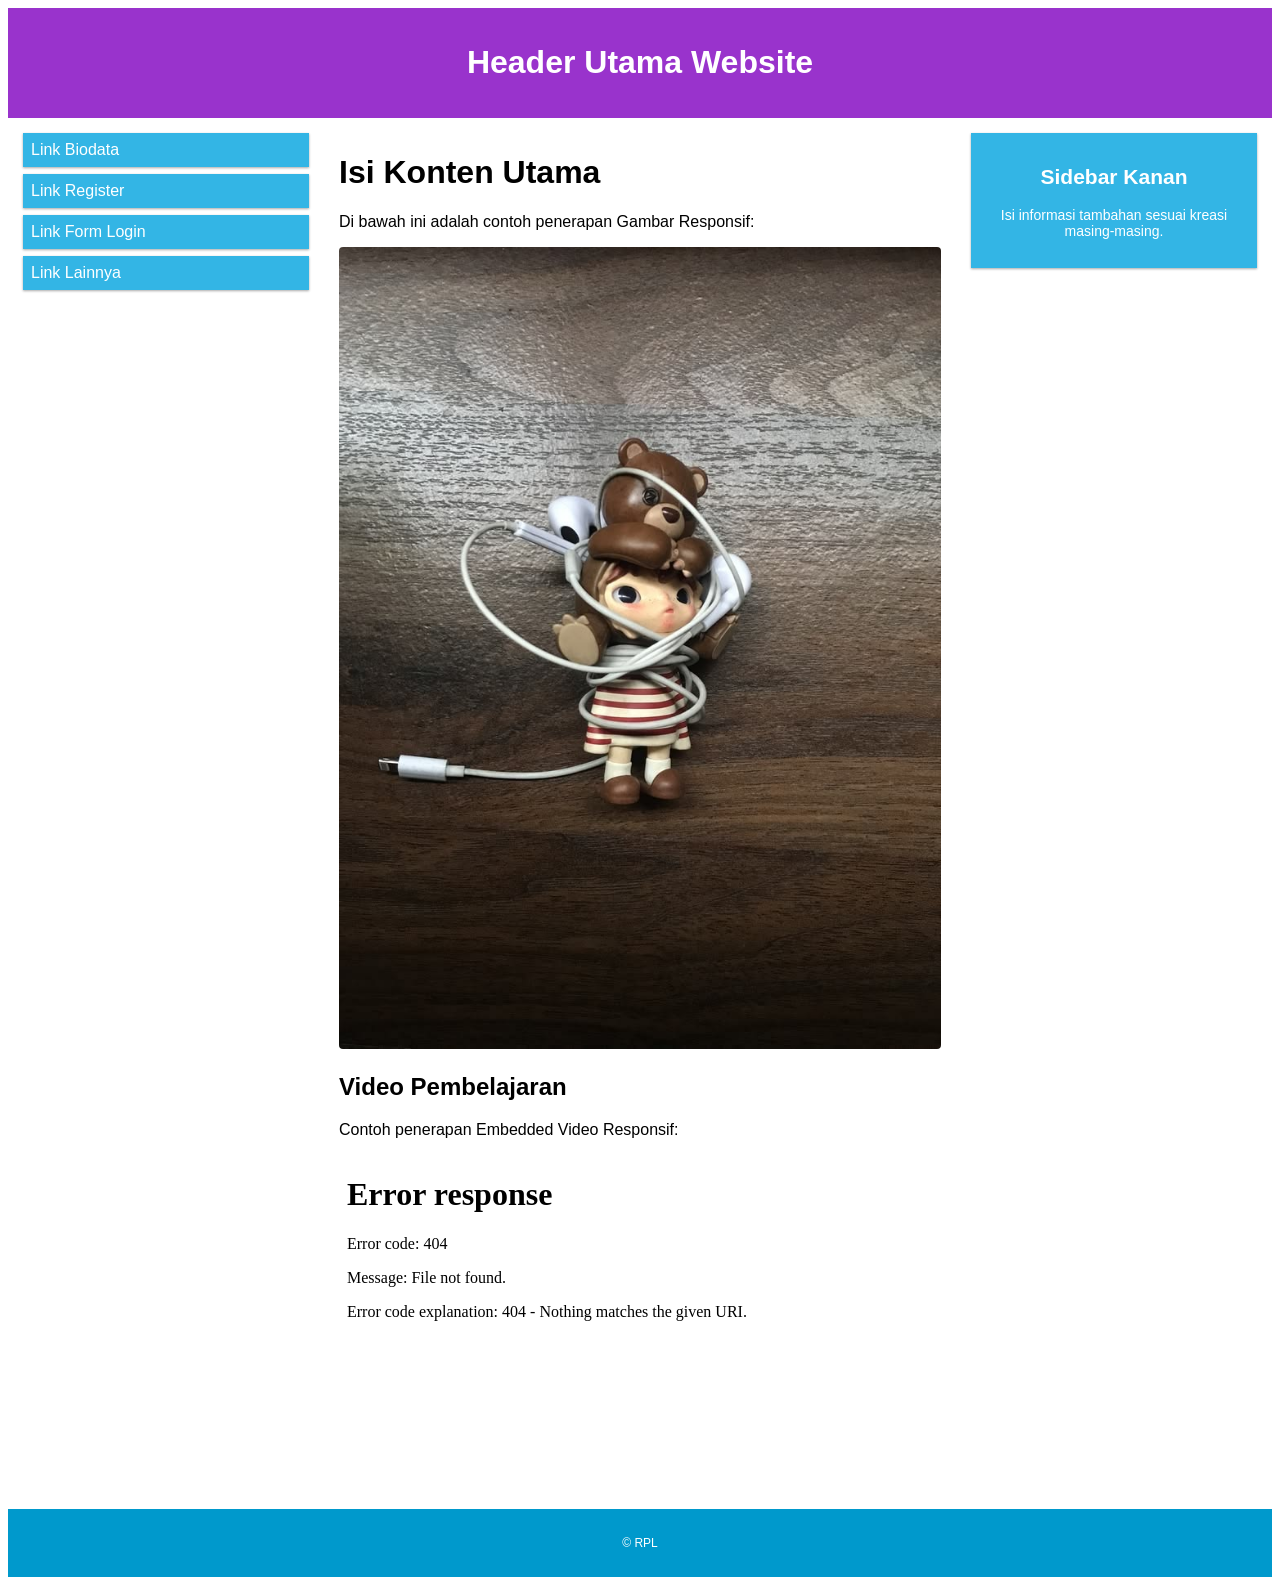
==== Latihan8_1.html @ 3e544258 "Add files via upload" ====
<!DOCTYPE html>
<html lang="id">
<head>
    <meta charset="UTF-8">
    <meta name="viewport" content="width=device-width, initial-scale=1.0">
    <title>Latihan Web Responsif</title>
    <link rel="stylesheet" href="responsive.css">
</head>

<body>
    <!-- Header Halaman -->
    <div class="header">
        <h1>Header Utama Website</h1>
    </div>

    <!-- Baris Utama (Row) -->
    <div class="row">
        <!-- Kolom Navigasi Kiri (3 dari 12 bagian) -->
        <div class="col-3 menu">
            <ul>
                <li>Link Biodata</li>
                <li>Link Register</li>
                <li>Link Form Login</li>
                <li>Link Lainnya</li>
            </ul>
        </div>
        <!-- Kolom Konten Utama (6 dari 12 bagian) -->
        <div class="col-6">
            <h1>Isi Konten Utama</h1>
            <p>Di bawah ini adalah contoh penerapan Gambar Responsif:</p>
            
            <!-- Gambar Responsif -->
            <img src="image.png" alt="Gambar" class="responsive-img">
            
            <h2>Video Pembelajaran</h2>
            <p>Contoh penerapan Embedded Video Responsif:</p>
            
            <!-- Video Responsif Container -->
            <div class="video-container">
                <iframe src="How to build self-worth and stop seeking external validation (with 4 practices).mp4" title="Demo Video"
                    frameborder="0" allowfullscreen></iframe>
            </div>
        </div>

        <!-- Kolom Sidebar Kanan (3 dari 12 bagian) -->
        <div class="col-3 right">
            <div class="aside">
                <h2>Sidebar Kanan</h2>
                <p>Isi informasi tambahan sesuai kreasi masing-masing.</p>
            </div>
        </div>
    </div>

<!-- Footer Halaman -->
<div class="footer">
    <p>&copy; RPL</p>
</div>
</body>
</html>
---- responsive.css ----
/* Reset Box Sizing */
* {
box-sizing: border-box;
}
/* Pembersihan Float pada Row */
.row::after {
content: "";
clear: both;
display: block;
}
/* Pengaturan Dasar Kolom */
[class*="col-"] {
float: left;
padding: 15px;
}
/* Font Utama */
html {
font-family: "Lucida Sans", sans-serif;
}
/* Styling Header */
.header {
background-color: #9933cc;
color: #ffffff;
padding: 15px;
text-align: center;
}
/* Styling Menu Navigasi */
.menu ul {
list-style-type: none;
margin: 0;
padding: 0;
}
.menu li {
padding: 8px;
margin-bottom: 7px;
background-color: #33b5e5;
color: #ffffff;
box-shadow: 0 1px 3px rgba(0,0,0,0.12), 0 1px 2px rgba(0,0,0,0.24);
}
.menu li:hover {
background-color: #0099cc;
}
/* Styling Sidebar */
.aside {
background-color: #33b5e5;
padding: 15px;
color: #ffffff;
text-align: center;
font-size: 14px;
box-shadow: 0 1px 3px rgba(0,0,0,0.12), 0 1px 2px rgba(0,0,0,0.24);
}
/* Styling Footer */
.footer {
background-color: #0099cc;
color: #ffffff;
text-align: center;
font-size: 12px;
padding: 15px;
}
/* --- GAMBAR & VIDEO RESPONSIF --- */
.responsive-img, img {
max-width: 100%;
height: auto;
border-radius: 4px;
}
.video-container {
position: relative;
padding-bottom: 56.25%; /* Rasio 16:9 */
height: 0;
overflow: hidden;
margin-top: 15px;
}
.video-container iframe {
position: absolute;
top: 0;
left: 0;
width: 100%;
height: 100%;
}
/* Sistem 12 Kolom untuk Layar Komputer / Desktop */
.col-1 { width: 8.33%; }
.col-2 { width: 16.66%; }
.col-3 { width: 25%; }
.col-4 { width: 33.33%; }
.col-5 { width: 41.66%; }
.col-6 { width: 50%; }
.col-7 { width: 58.33%; }
.col-8 { width: 66.66%; }
.col-9 { width: 75%; }
.col-10 { width: 83.33%; }
.col-11 { width: 91.66%; }
.col-12 { width: 100%; }
/* Media Query untuk Layar Perangkat Seluler (Maksimal 768px) */
@media only screen and (max-width: 768px) {
[class*="col-"] {
width: 100%;
}
}
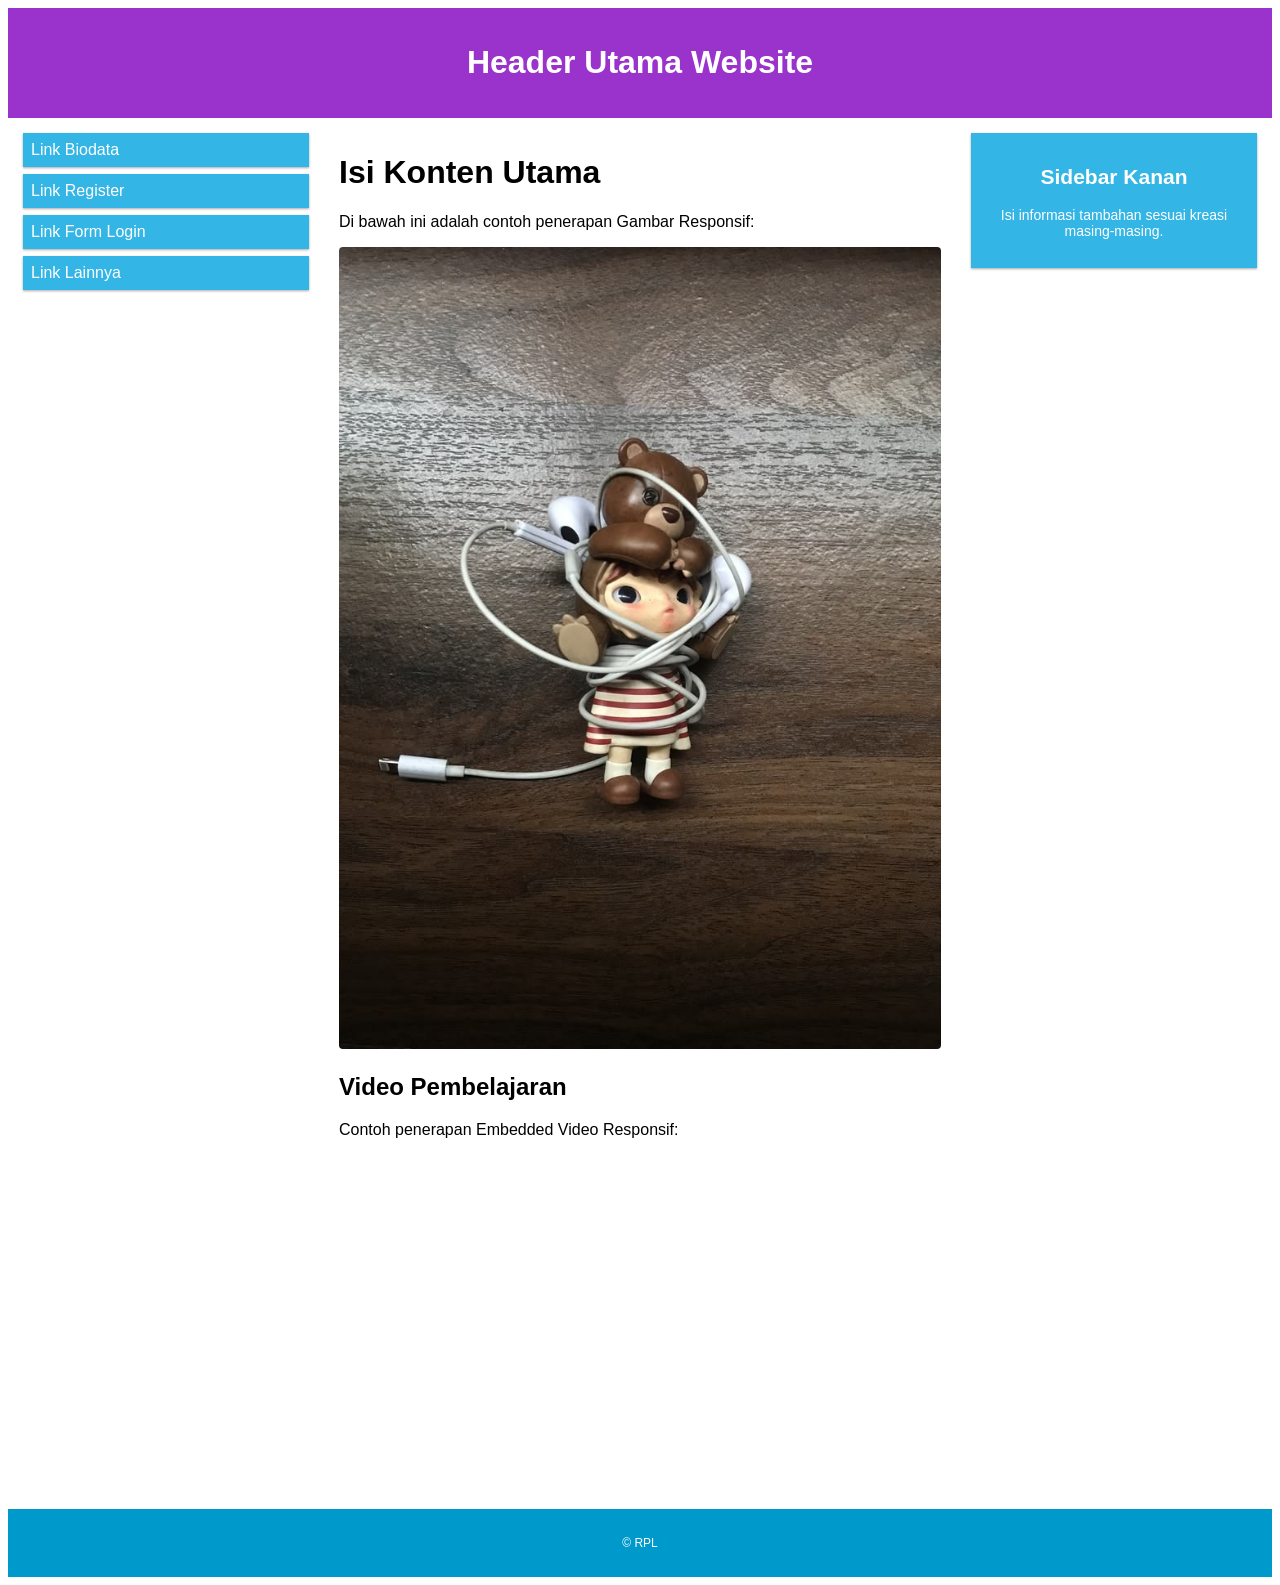
==== commit b358460a: "Update Latihan8_1.html" ====
--- a/Latihan8_1.html
+++ b/Latihan8_1.html
@@ -37,8 +37,9 @@
             
             <!-- Video Responsif Container -->
             <div class="video-container">
-                <iframe src="How to build self-worth and stop seeking external validation (with 4 practices).mp4" title="Demo Video"
-                    frameborder="0" allowfullscreen></iframe>
+                <iframe width="560" height="315" src="https://www.youtube.com/embed/rh7wbQVSpf4?si=UgWFWYfgxNr1Eo8F" title="YouTube video player" 
+                    frameborder="0" allow="accelerometer; autoplay; clipboard-write; encrypted-media; 
+                    gyroscope; picture-in-picture; web-share" referrerpolicy="strict-origin-when-cross-origin" allowfullscreen></iframe>
             </div>
         </div>
 
@@ -56,4 +57,4 @@
     <p>&copy; RPL</p>
 </div>
 </body>
-</html>+</html>
